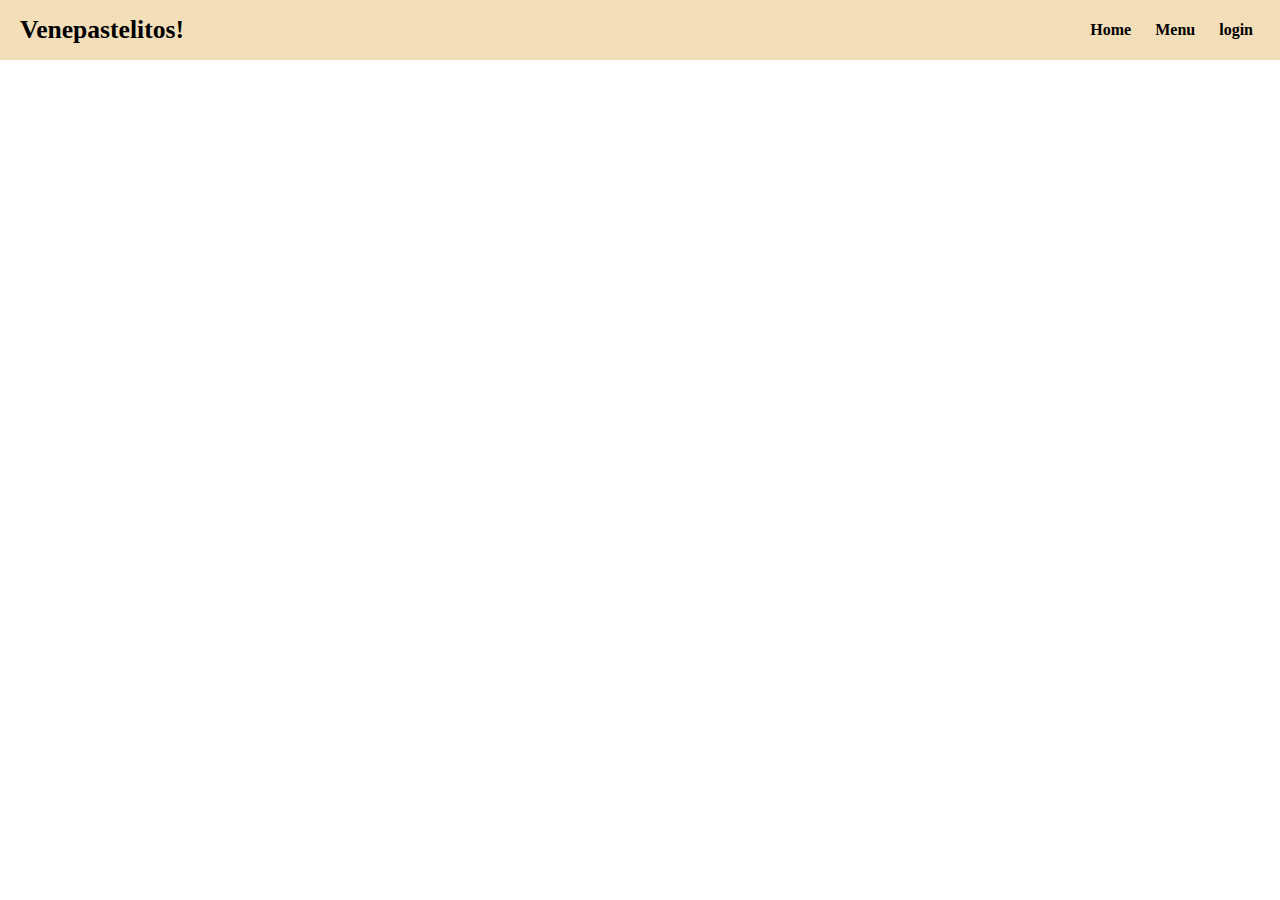
==== pages/Contactos.html @ 17a47f95 "actualización" ====
<!DOCTYPE html>
<html lang="en">
<head>
    <meta charset="UTF-8">
    <meta name="viewport" content="width=device-width, initial-scale=1.0">
    <link rel="stylesheet" href="../css/style.css">
    <title>Venepastelito</title>
</head>
<body>
    <header>
        <div class="container">
            <p class="logo">Venepastelitos!</p>
            <nav>
                <a href="../index.html">Home</a>
                <a href="./Menu.html">Menu</a>
                <a href=".//pages/Login.html">login</a>
                
            </nav>
        </div>
    </header>





    <footer>
        <div class="container">
            <p>&copy; Venepastelitos</p>
        </div>
    </footer>
</body>
</html>
---- css/style.css ----
*{
  box-sizing: border-box;
}

body{
  margin: 0;

}

.lora-fuente {
    font-family: "Lora", serif;
    font-optical-sizing: auto;
    font-weight: 500px;
    font-style: normal;
  }
  
h1{ font-size: 3.5em;}
h2{ font-size: 2.7em;}
h3{ font-size: 2em;}
p{ font-size: 1.5em;}
ul{ list-style: none;}

.container{
  max-width: 1400px;
  margin: auto;
}

header{
  background-color:rgb(242, 222, 184);
}

header .logo{
  margin: 0;
  padding: 15px 20px;
  font-weight: bold;
  font-size: 1.6em;
}

header .container{
  display: flex;
  flex-direction: column;
  align-items: center;
}

header nav{
  display: flex;
  flex-direction: column;
  text-align: center;
  padding-bottom: 20px;
}

header a{
  padding: 5px 12px;
  font-size: 1em;
  text-decoration: none;
  font-weight: bold;
  color: black;
}

header a:hover{
  color:darksalmon ;
}

#hero{
  display: flex;
  align-items: center;
  justify-content: center;
  text-align: center;
  flex-direction: column;
  height: 50vh;
  background-image: linear-gradient(
    0deg,
    rgba(0,0,0,0.5),
    rgba(0,0,0,0.5)
  )
  ,url(../asset/img/hero.jpg);
  background-repeat: no-repeat;
  background-size: cover;
  background-position: center center;
}

#hero h1{
  color: white;
}

.card{
  border-radius: 10px;
  
  padding: 20px;
  position: relative;
  display: flex;
  text-align: center;
  align-items: center;
  margin: 60px;
}

.card a{
  font-size: 1.5em;
  text-decoration: none;
  font-weight: bold;
  color: black;
}

footer{
  background-color: rgb(230,230,230);
}

footer p{
  margin: 0;
  padding: 12px;
  color: rgb(100,100,100);
}

footer .container{
  height: 60px; 
  display: flex;
  justify-content: left;
  align-items: flex-end;
}

.loginbox {
  display: flex;
   border: 5px solid black;
  border-radius: 5px;
  margin: 300px 700px;
  padding: 10px;
  background-color:rgb(255, 255, 255);  
  box-shadow: 2px 2px 10px rgba(0,0,0,0.5);
}

.login {
  display: flex;
  justify-content: center;
  align-items: center;
  text-align: center;
}

.FondoLogin{
  /* background-image: url(https://img.freepik.com/foto-gratis/palmera-playa-caribena-nubes_268835-1792.jpg?t=st=1736883645~exp=1736887245~hmac=9582443d11b75fbb345011e41d9566cbff012e2ff049a4a8651b1d906631d348&w=1380);
  background-repeat: no-repeat;
  background-position: center center;
  background-size:cover;
  height: autoss; */
  background-color:rgba(242, 222, 184, 0.582);
}





@media (min-width: 980px){
  header{
    position: fixed;
    width: 100%;
  }
  
  header .container{
    flex-direction: row;
    justify-content: space-between; 

  }

  header nav{
    flex-direction: row;
    padding-bottom: 0;
    padding-right: 15px;
  }

  footer {
    align-items: flex-start;
    
  }

}
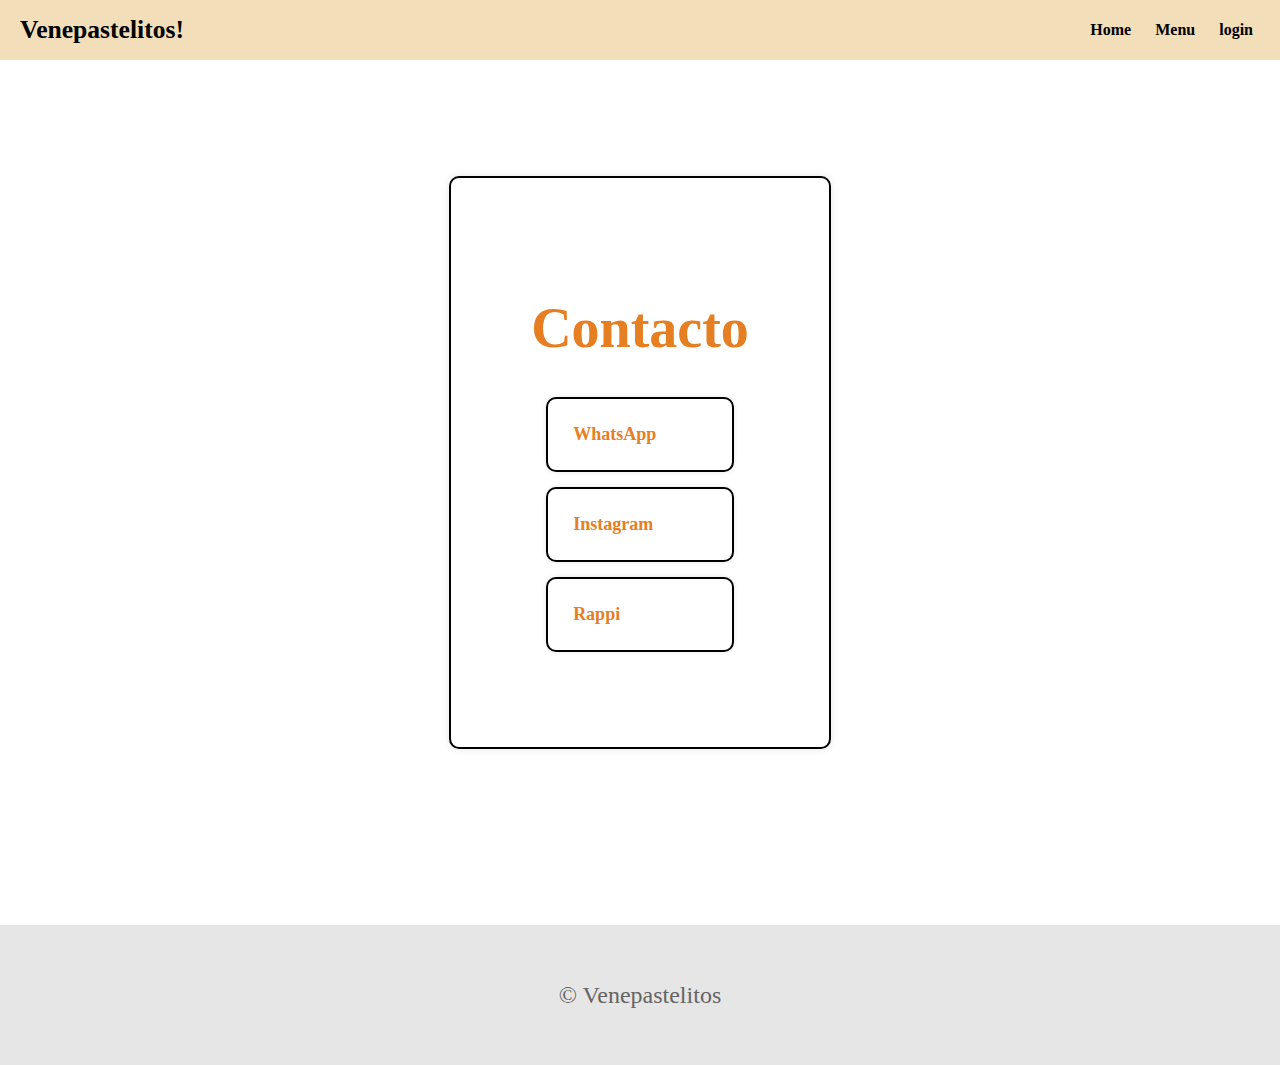
==== commit cdd546b3: "actualización" ====
--- a/pages/Contactos.html
+++ b/pages/Contactos.html
@@ -3,6 +3,7 @@
 <head>
     <meta charset="UTF-8">
     <meta name="viewport" content="width=device-width, initial-scale=1.0">
+    <link rel="shortcut icon" href="../asset/img/logo.ico" type="icon">
     <link rel="stylesheet" href="../css/style.css">
     <title>Venepastelito</title>
 </head>
@@ -13,11 +14,23 @@
             <nav>
                 <a href="../index.html">Home</a>
                 <a href="./Menu.html">Menu</a>
-                <a href=".//pages/Login.html">login</a>
-                
+                <a href="./Login.html">login</a>
             </nav>
         </div>
     </header>
+
+    <div class="contact-container">
+        <h1>Contacto</h1>
+        <div class="contact-card">
+            <a href="https://wa.me/541156432452" target="_blank">WhatsApp</a>
+        </div>
+        <div class="contact-card">
+            <a href="https://www.instagram.com/vene_pastelitos/" target="_blank">Instagram</a>
+        </div>
+        <div class="contact-card">
+            <a href="https://www.rappi.com" target="_blank">Rappi</a>
+        </div>
+    </div>
 
 
 
--- a/css/style.css
+++ b/css/style.css
@@ -3,8 +3,10 @@
 }
 
 body{
+  height: 100%;
+  display: flex;
   margin: 0;
-
+  flex-direction: column;
 }
 
 .lora-fuente {
@@ -91,7 +93,7 @@
   display: flex;
   text-align: center;
   align-items: center;
-  margin: 60px;
+  margin: 30px;
 }
 
 .card a{
@@ -112,10 +114,45 @@
 }
 
 footer .container{
-  height: 60px; 
-  display: flex;
-  justify-content: left;
-  align-items: flex-end;
+  height: 140px; 
+  display: flex;
+  justify-content: center;
+  align-items: center;
+}
+
+footer .redes{
+  display: flex;
+  flex-direction: column;
+  align-items: center;
+  text-decoration: none;
+  color: rgb(100,100,100);
+}
+
+.whatsapp-float {
+  position: fixed;
+  bottom: 80px;
+  right: 80px;
+  background-color: #25D366;
+  color: white;
+  width: 60px;
+  height: 60px;
+  border-radius: 50%;
+  display: flex;
+  align-items: center;
+  justify-content: center;
+  box-shadow: 0px 0px 10px rgba(0, 0, 0, 0.2);
+  font-size: 30px;
+  text-decoration: none;
+  transition: transform 0.2s;
+}
+
+.whatsapp-float:hover {
+  transform: scale(1.05);
+} 
+
+.whatsapp-float img {
+  width: 80px;
+  height: 80px;
 }
 
 .loginbox {
@@ -136,13 +173,113 @@
 }
 
 .FondoLogin{
-  /* background-image: url(https://img.freepik.com/foto-gratis/palmera-playa-caribena-nubes_268835-1792.jpg?t=st=1736883645~exp=1736887245~hmac=9582443d11b75fbb345011e41d9566cbff012e2ff049a4a8651b1d906631d348&w=1380);
-  background-repeat: no-repeat;
-  background-position: center center;
-  background-size:cover;
-  height: autoss; */
   background-color:rgba(242, 222, 184, 0.582);
 }
+
+.menu-container {
+    max-width: 800px;
+    margin: 50px auto;
+    background: white;
+    padding: 20px;
+    border-radius: 10px;
+    box-shadow: 0px 0px 10px rgba(0, 0, 0, 0.1);
+}
+h1 {
+    color: #e67e22;
+}
+.section {
+    margin-bottom: 20px;
+}
+.section h2 {
+    background: #e67e22;
+    color: white;
+    padding: 10px;
+    border-radius: 5px;
+}
+.item {
+    margin: 10px 0;
+    padding: 10px;
+    border-bottom: 1px solid #ddd;
+}
+
+.contact-container {
+  max-width: 600px;
+  margin: 93px auto;
+  background: white;
+  padding: 80px;
+  border: 2px solid black;
+  border-radius: 10px;
+  box-shadow: 0px 0px 10px rgba(0, 0, 0, 0.1);
+} 
+h1 {
+  color: #e67e22;
+}
+.contact-card {
+  background: #fff;
+  padding: 15px;
+  margin: 15px;
+  border: 2px solid black;
+  border-radius: 10px;
+  box-shadow: 0px 0px 5px rgba(0, 0, 0, 0.1);
+  transition: transform 0.2s;
+}
+.contact-card:hover {
+  transform: scale(1.05);
+} 
+.contact-card a {
+  text-decoration: none;
+  color: #e67e22;
+  font-size: 18px;
+  font-weight: bold;
+  display: block;
+  padding: 10px;
+}
+
+.history-container {
+  max-width: 900px;
+  margin: 100px auto 50px auto;
+  background: white;
+  padding: 40px;
+  border-radius: 10px;
+  box-shadow: 0px 0px 10px rgba(0, 0, 0, 0.1);
+  display: grid;
+  grid-template-columns: 1fr;
+  gap: 20px;
+  align-items: center;
+}
+h1 {
+  color: #e67e22;
+}
+.history-text {
+  text-align: left;
+  padding: 10px;
+}
+.history-section {
+  margin: 20px 0;
+  padding: 20px;
+  background: #f9f9f9;
+  border-radius: 10px;
+}
+.history-image img {
+  max-width: 100%;
+  border-radius: 10px;
+}
+
+.promos-container {
+  max-width: 700px;
+  margin: 100px auto 50px auto;
+  background: white;
+  padding: 40px;
+  border-radius: 10px;
+  box-shadow: 0px 0px 10px rgba(0, 0, 0, 0.1);
+}
+.promos-img img {
+  max-width: 100%;
+  border-radius: 10pxs
+  
+}
+
+
 
 
 
@@ -166,9 +303,60 @@
     padding-right: 15px;
   }
 
-  footer {
-    align-items: flex-start;
-    
-  }
-
+  footer{
+    display: flex;
+    flex-direction: row;
+  }
+
+  footer .redes{
+    display: flex;
+    justify-items: right;
+  }
+
+  .contact-container {
+    margin: 176px auto;
+  }
+  
+  .menu-container {
+    margin-top: 80px;
+  }
+
+  .whatsapp-float {
+    position: fixed;
+    bottom: 60px;
+    right: 60px;
+    background-color: #25D366;
+    color: white;
+    width: 100px;
+    height: 100px;
+    border-radius: 50%;
+    display: flex;
+    align-items: center;
+    justify-content: center;
+    box-shadow: 0px 0px 10px rgba(0, 0, 0, 0.2);
+    font-size: 30px;
+    text-decoration: none;
+    transition: transform 0.2s;
+  }
+  
+  .whatsapp-float:hover {
+    transform: scale(1.05);
+  } 
+  
+  .whatsapp-float img {
+    width: 80px;
+    height: 80px;
+  }
+
+
+
+  .history-container {
+  text-align: center;
+  margin-top: 80px;
+  display: flex;
+  flex-direction: column;
+  }
+  .history-text {
+  text-align: center;
+  }
 }